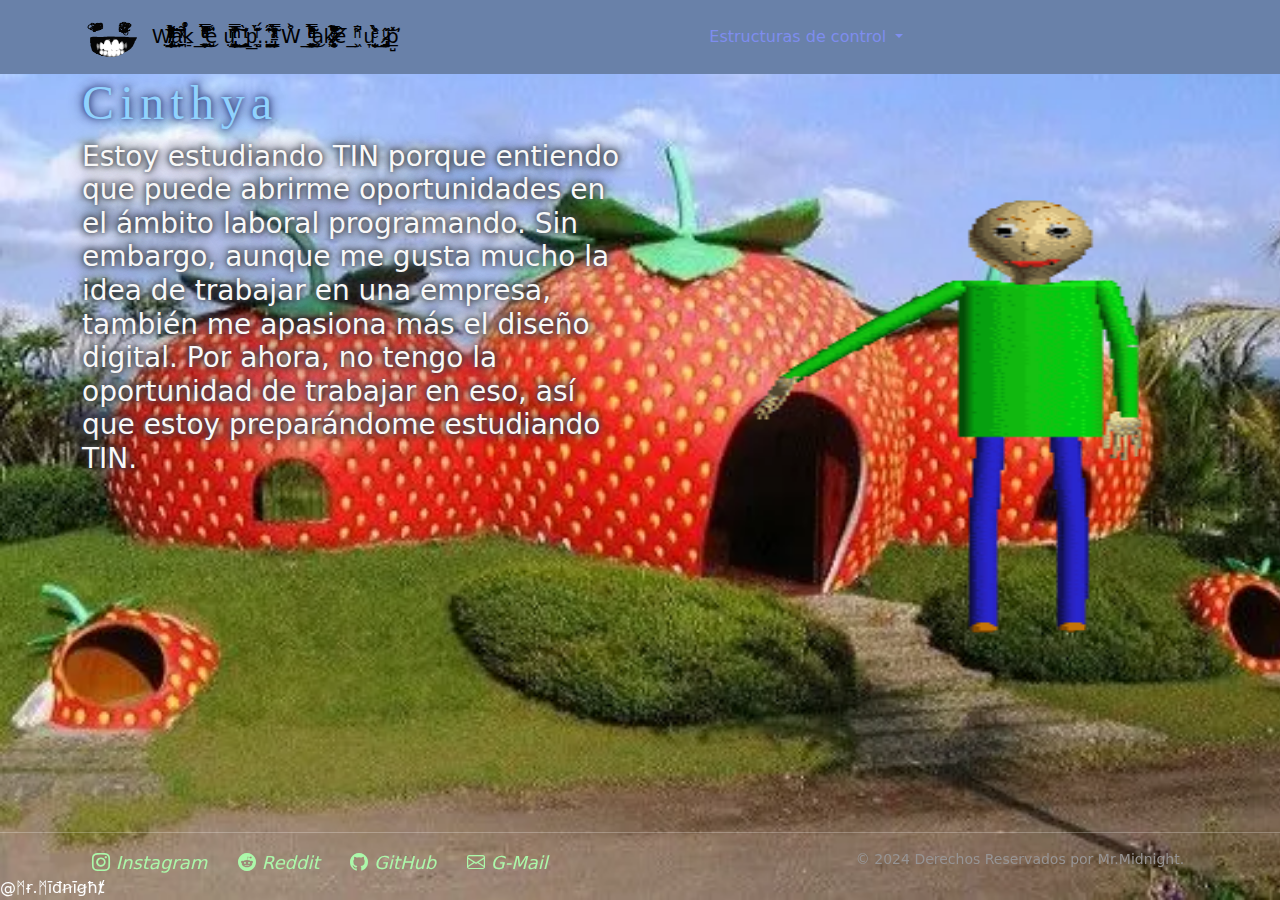
==== index.html @ 5fa010ea "Add files via upload" ====
<!doctype html>
<html lang="en">
<head>
<meta charset="utf-8">
<meta name="viewport" content="width=device-width, initial-scale=1">
<title>W͍ͭȩ̵̘̠̜͉͙̮̲̹̮̖̼̐ͧ́͑ͧ̒ͣ̒̑ͯ̓̔̀̾ͣͣ̍ͫͨ̅͗̃̓̍̈́ͨ͘̕͢͡͡i̛̪̻̲͎̤̺̲ͤͨ̄̋̔̇̽͂̋ͣ́̕̚͟͡ͅ_͗͜ṛ̵̸̛͉͎͓̬̞̯̗͎͔͍͙ͬ̊̽̽̀̑͒̓͊͒̅ͦͬ́̌̈́̅̂́ͥ͒ͨ̑̓̀͊͛ͨ͘͘͜͡ḏ̡̲͖̖̜͙̣̪̺̥ͬ̃̉ͣ̉ͯ̊͋ͩͨ̂͒͟ is̬͓̠̘͚̠̱̓ͭ̒̇ͥ̊̓͑̾͜ͅn̢̧͉̱̫̺̭̰̫̲̩̋́̎ͪͧͤ̊̾͋̍ͨ̃̐͌͐͢͞t͓̻͆͊ i̶̵̸̧̢̩͚͔͗͒̃ͬ́ͬͣ̀͆ͮ͑͞͝_̨̥̠̪͙̙̥̩̜ͨ̎́͐̓͌́͐͠t̷̵̨̛̛͉̪̝͍̟͔̻͇̳̖̱ͥ͗͗̏ͯ͛ͪ́͛ͯ̈̉̀͗̊̋ͤ̎̆ͪͮ͟͞͞?̴̧̫̣̱ͦͬ͛̇ͨ͑̚͠_̷̴̡̛͍̗̬̲͙͎̝̻̫̱̈́ͩ̂̔ͪ̄́ͩ̆͑ͪ͌̓ͅ_̣</title>
<link rel="shortcut icon" href="./ASSETS/img/Iconos/eyee.ico" type="image/x-icon">
<link href="https://cdn.jsdelivr.net/npm/bootstrap@5.3.3/dist/css/bootstrap.min.css" rel="stylesheet" integrity="sha384-QWTKZyjpPEjISv5WaRU9OFeRpok6YctnYmDr5pNlyT2bRjXh0JMhjY6hW+ALEwIH" crossorigin="anonymous">
<link rel="stylesheet" href="https://cdn.jsdelivr.net/npm/bootstrap-icons@1.11.3/font/bootstrap-icons.min.css">
<link rel="stylesheet" href="./CSS/styles.CSS">
<link rel="preconnect" href="https://fonts.googleapis.com">
<link rel="preconnect" href="https://fonts.gstatic.com" crossorigin>
<link href="https://fonts.googleapis.com/css2?family=Bebas+Neue&display=swap" rel="stylesheet">
</head>
<body>
<header>
<nav class="navbar navbar-expand-lg bg-body-tertiary">
<div class="container">
<a class="navbar-brand" href="#">
<img src="./ASSETS/img/creepy.gif" alt="logo" class="logo">
W̸̸̸̢̢̢͕̦̞̟͎̣͍͙̲ͥ͂ͣ͋͊͛̉̐ͬ͌̋ͧͣ́̽́ͧ͌͢͟͢͞͝ȁ̤̪ͯͬ͌k͇̓̊͑_͇̱̝̦̞͚ͧ̀̌̋̃̒͌ͤ̄͐͒ͩ̐̿̍̔ͮ̚͜e̖̺̎̾̈ ų̢̡̞̬͈̣̦̳̲͍͌̅̿̔̒ͭ͒̍ͫ̒ͫ̆̓͘͜͢͠͞ͅ_̲̹͎̣̱͈̼ͬͭ̀̓p̲̼̌̄̀̍̄ͥ̈́.̺͊́.̘̫̝͖͍̰̳͂̔̑́.̵̢̠̭̦̝͇̳ͬ́̌̿̽̒̎̃̈̀ͣ̓͐ͯͥ  W̊̀_͉͚̱̙̯̯͖̠̲͔͍͇͓̞̭ͪ̓̊̃̄ͩ̽ͪ̿̃ͧ̉̎̑̊̎̄̎ͤͩ̑̏̕͜ͅa̗̥ķ̷̸̷̶̨̛̯̘̘͙̩̞͓̘̫̫̗͉͔̜̘͋͑ͤ̅̐̆̾̄̉͆͆̾̑̂̚͘ê̸̅_͖͋ͪ̚ u̞̬̦̜̮̝̫̠̬ͤ͛̏̀͗̉_̷̴̡̡̭͔̱̠̮̳̼̩̱̮̋ͧ̇͘͟͝p̺̽̕
</a>
<button class="navbar-toggler" type="button" data-bs-toggle="collapse" data-bs-target="#navbarSupportedContent" aria-controls="navbarSupportedContent" aria-expanded="false" aria-label="Toggle navigation">
<span class="navbar-toggler-icon"></span>
</button>
<div class="collapse navbar-collapse" id="navbarSupportedContent">
<ul class="navbar-nav mx-auto mb-2 mb-lg-0">
<li class="nav-item dropdown">
<a class="nav-link dropdown-toggle" href="#" role="button" data-bs-toggle="dropdown" aria-expanded="false">
Estructuras de control
</a>
<ul class="dropdown-menu">
<li><a class="dropdown-item" href="./page/lineal.html">Ⱡł₦Ɇ₳Ⱡ</a></li>
<li><a class="dropdown-item" href="./page/if.html">ł₣</a></li>
<li><a class="dropdown-item" href="./page/ifelse.html">ł₣ ɆⱠ₴Ɇ</a></li>
<li><a class="dropdown-item" href="./page/ifanidado.html">ł₣ ₳₦łĐ₳ĐØ</a></li>
<li><a class="dropdown-item" href="./page/case.html">₵₳₴Ɇ</a></li>
<li><a class="dropdown-item" href="./page/while.html">₩ⱧłⱠɆ</a></li>
<li><hr class="dropdown-divider"></li>
<li><a class="dropdown-item" href="./Error page/error.html">ᴰᴼₙ'ₜ ₛᴱₗᴱᶜᵀ!</a></li>
</ul>
</li>
</ul>
</div>
</div>
</nav>
</header>
<main>
<section class="container">
<div class="row">
<h2>Cinthya</h2>
<div class="col-lg-6 col-md-6 col-sm-12">
<h3>
Estoy estudiando TIN porque entiendo que puede abrirme oportunidades en el ámbito laboral programando. Sin embargo, aunque me gusta mucho la idea de trabajar en una empresa, también me apasiona más el diseño digital. Por ahora, no tengo la oportunidad de trabajar en eso, así que estoy preparándome estudiando TIN.
</h3>
</div>
<div class="col-lg-6 col-md-6 col-sm-12">
<img src="./ASSETS/img/Baldi_saludando.webp" alt="gif" class="gif">
</div>
</div>
</section>

</main>
<footer class="footer fixed-bottom">
<hr>
<div class="container">
<div class="row">
<div class="col-md-8">
<div class="footer-links">
<a href="https://www.instagram.com/kazutora_chiquito/" target="_blank">
<i class="bi bi-instagram">
Instagram
</i>
</a>
<a href="https://www.reddit.com/u/Equivalent_Cause2164/s/N3GQ2nHReJ" target="_blank">
<i class="bi bi-reddit">
Reddit
</i>
</a>
<a href="https://github.com/Cinthya232" target="_blank">
<i class="bi bi-github">
GitHub
</i>
</a>
<a href="manglexd01@gmail.com" target="_blank">
<i class="bi bi-envelope">
G-Mail
</i>
</a>
</div>
</div>
<div class="col-md-4 text-center">
<div class="footer-copyright">
&copy; 2024 Derechos Reservados por Mr.Midnight.
</div>
</div>
</div>
</div>
@ᛗɍ.ᛗīđꞥīꞡħⱦ
</footer>
<script>
AOS.init({
easing: 'ease-out-back',
duration: 1000
});
</script>
<script src="https://cdn.jsdelivr.net/npm/bootstrap@5.3.3/dist/js/bootstrap.bundle.min.js" integrity="sha384-YvpcrYf0tY3lHB60NNkmXc5s9fDVZLESaAA55NDzOxhy9GkcIdslK1eN7N6jIeHz" crossorigin="anonymous"></script>
</body>
</html>
---- CSS/styles.CSS ----
html, body{
    height: 100%;
    margin: 0;
}
.bebas-neue-regular {
    font-family: "Bebas Neue", sans-serif;
    font-weight: 400;
    font-style: normal;
}

body{
    background: url(../ASSETS/img/husww.webp);
    background-size: cover;
    background-repeat: no-repeat;
    font-variant-position: center;
    color: #fff;
}

.bg-body-tertiary {
    --bs-bg-opacity: 1;
    background-color: rgb(105, 129, 169) !important;
}

h2{
    font-size: 3rem;
    color: #90d2fe ;
    letter-spacing: 0.4rem;
    font-family: "Creepster", serif;
    text-shadow: 
    0 0 5px #3f4f8a, 
    0 0 10px #3f4f8a, 
    0 0 15px #3f4f8a;

}
h3{
    color: #f8f8f8;
    text-shadow: 
    0 0 5px #3c4048, 
    0 0 10px #3c4048, 
    0 0 15px #3c4048;

}

.footer{
    color: #ffffff
}

.footer-links a {
    margin: 0 10px;
    color: #acf8aa;
    text-decoration: none;
    transition: color 0.2s ease;
}

.footer-links a:hover{
    color: #538b4a;
}

.footer-copyright{
    font-size: 14px;
    color: #979494
}

.bi{
    font-size: 18px;
    margin-right: 5px;
}

.logo{
    width: 4rem;
    height: 3rem;
    padding-right: 5px;
}
.gif{
    width: 500px;
    height: 500px;
    position: relative;
}

.dropdown-menu {
    --bs-dropdown-bg: #6c7caf;
}

.navbar {
    --bs-navbar-color: #808ef4f0;
    --bs-navbar-brand-hover-color: #fff;
}
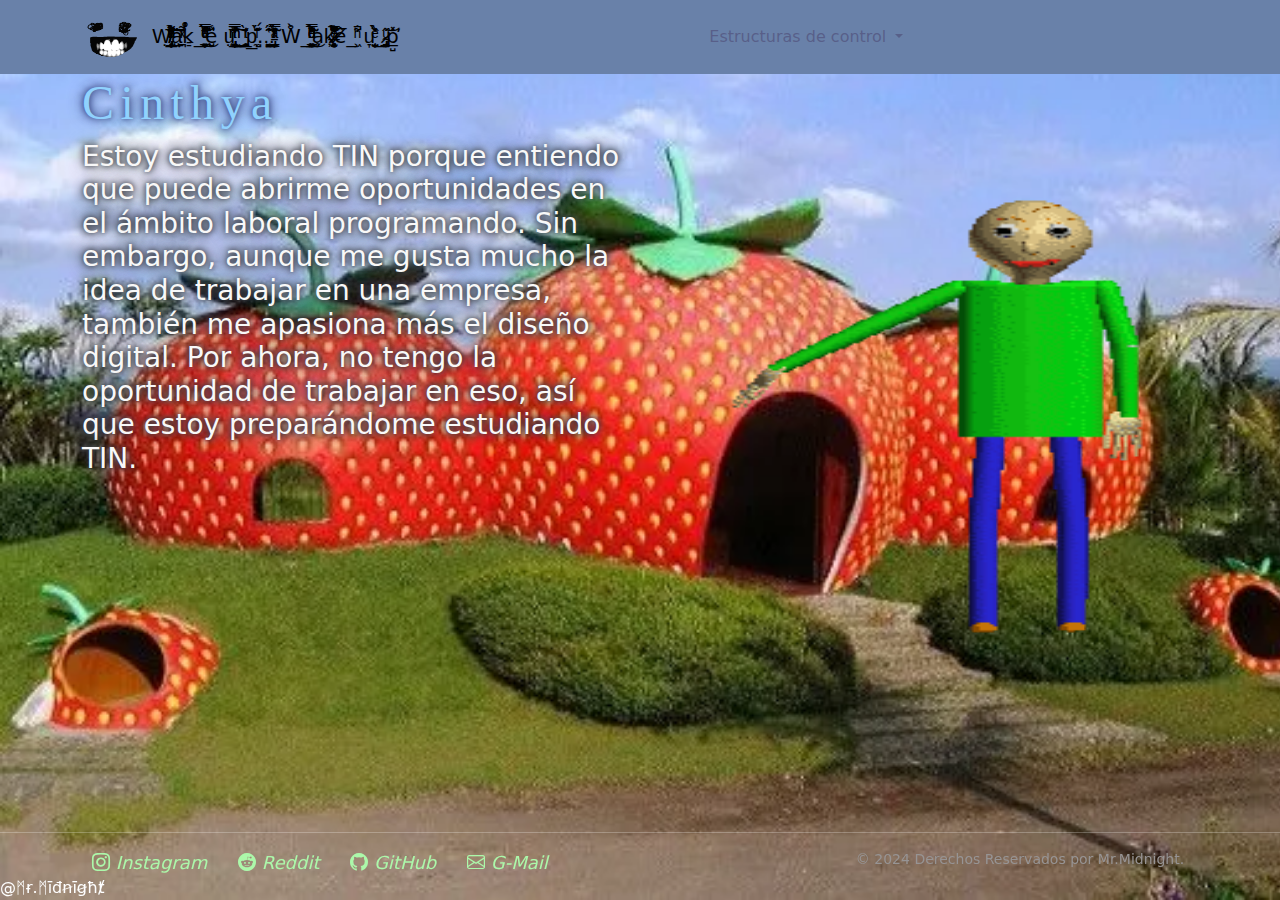
==== commit 250d37c6: "Add files via upload" ====
--- a/index.html
+++ b/index.html
@@ -104,6 +104,7 @@
 duration: 1000
 });
 </script>
+
 <script src="https://cdn.jsdelivr.net/npm/bootstrap@5.3.3/dist/js/bootstrap.bundle.min.js" integrity="sha384-YvpcrYf0tY3lHB60NNkmXc5s9fDVZLESaAA55NDzOxhy9GkcIdslK1eN7N6jIeHz" crossorigin="anonymous"></script>
 </body>
 </html>--- a/CSS/styles.CSS
+++ b/CSS/styles.CSS
@@ -82,6 +82,6 @@
 }
 
 .navbar {
-    --bs-navbar-color: #808ef4f0;
+    --bs-navbar-color: #575d87f0;
     --bs-navbar-brand-hover-color: #fff;
 }